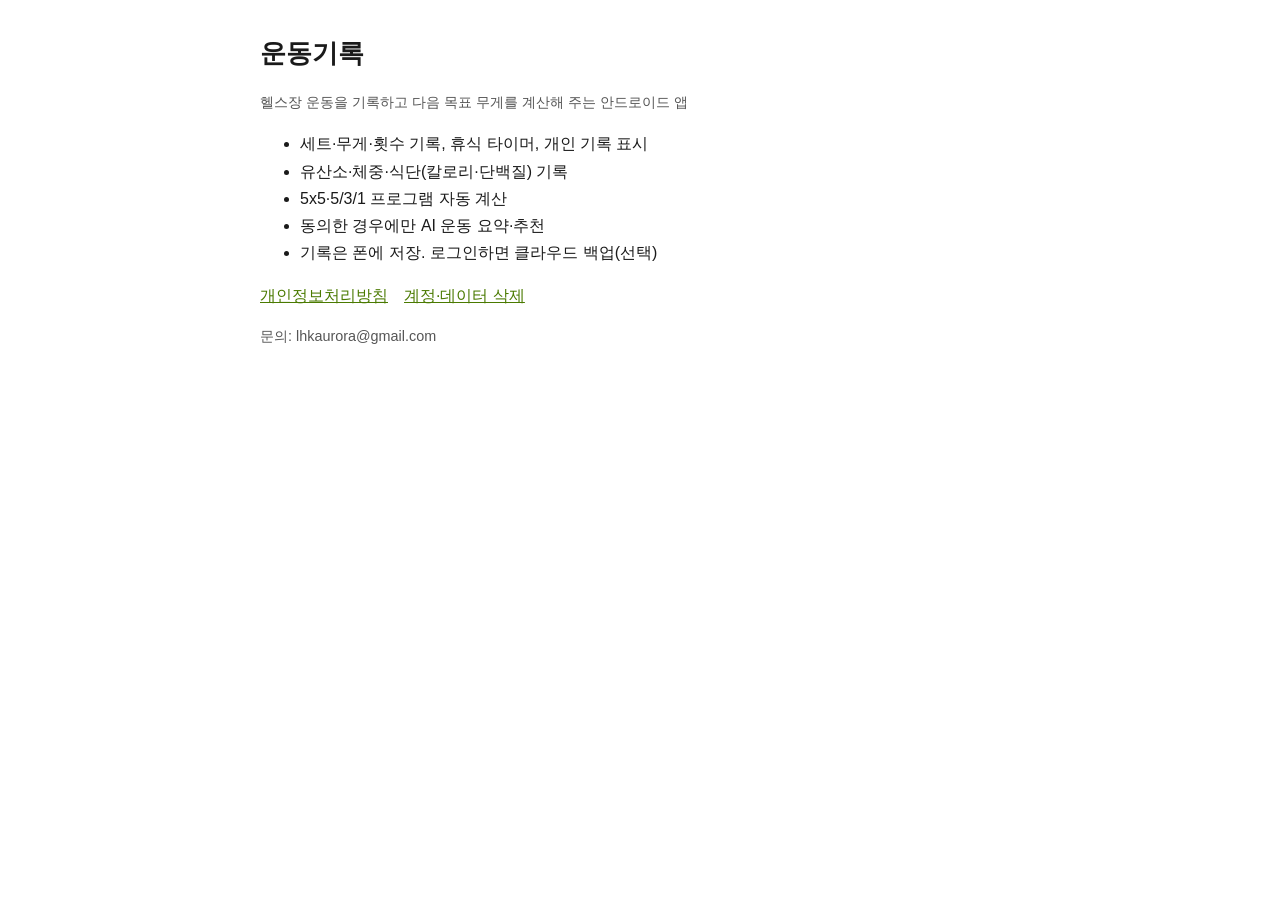
==== index.html @ 58fd96eb "운동기록 소개·개인정보처리방침·계정 삭제 안내" ====
<!doctype html><html lang="ko"><head><meta charset="utf-8"><meta name="viewport" content="width=device-width,initial-scale=1">
<title>운동기록</title><link rel="stylesheet" href="style.css"></head><body><main>
<h1>운동기록</h1>
<p class="muted">헬스장 운동을 기록하고 다음 목표 무게를 계산해 주는 안드로이드 앱</p>
<ul>
<li>세트·무게·횟수 기록, 휴식 타이머, 개인 기록 표시</li>
<li>유산소·체중·식단(칼로리·단백질) 기록</li>
<li>5x5·5/3/1 프로그램 자동 계산</li>
<li>동의한 경우에만 AI 운동 요약·추천</li>
<li>기록은 폰에 저장. 로그인하면 클라우드 백업(선택)</li>
</ul>
<nav><a href="privacy.html">개인정보처리방침</a><a href="delete-account.html">계정·데이터 삭제</a></nav>
<p class="muted">문의: lhkaurora@gmail.com</p>
</main></body></html>
---- style.css ----
:root{--bg:#fff;--fg:#1a1a1a;--muted:#555;--line:#e3e3e3;--accent:#4a7a00}
@media (prefers-color-scheme:dark){:root{--bg:#121212;--fg:#ececec;--muted:#aaa;--line:#2c2c2c;--accent:#b8e05a}}
body{margin:0;background:var(--bg);color:var(--fg);font:16px/1.7 -apple-system,"Apple SD Gothic Neo","Noto Sans KR",sans-serif}
main{max-width:760px;margin:0 auto;padding:32px 16px 64px}
h1{font-size:1.6rem;margin:0 0 4px}h2{font-size:1.15rem;margin:32px 0 8px;padding-top:16px;border-top:1px solid var(--line)}
p,li{color:var(--fg)}.muted{color:var(--muted);font-size:.9rem}
table{border-collapse:collapse;width:100%;font-size:.95rem}th,td{border:1px solid var(--line);padding:8px;text-align:left;vertical-align:top}
a{color:var(--accent)}nav a{margin-right:16px}
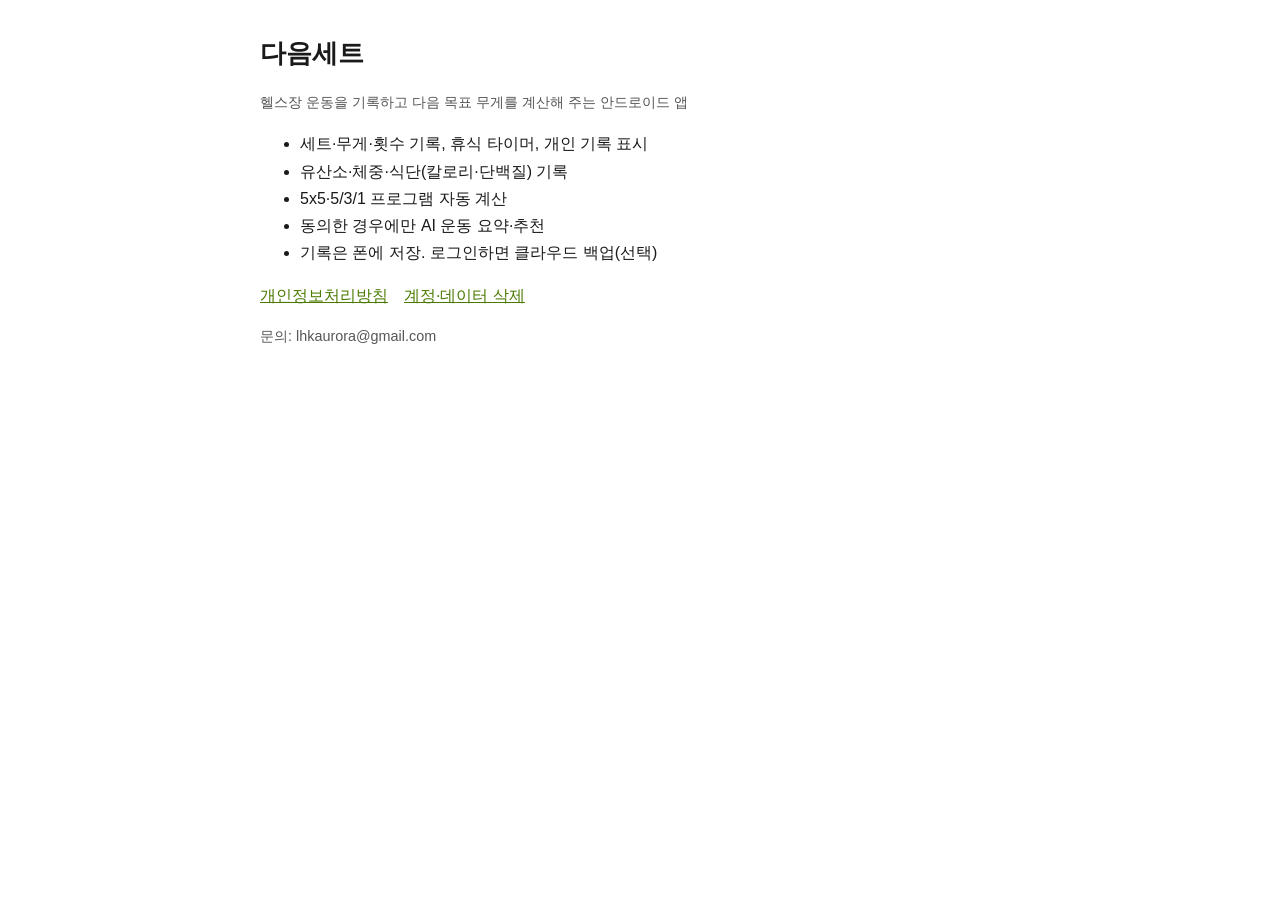
==== commit d6af489b: "앱 이름 다음세트, 음식 사진 AI 추정·붙여넣기 안내 (시행일 2026-09-27)" ====
--- a/index.html
+++ b/index.html
@@ -1,6 +1,6 @@
 <!doctype html><html lang="ko"><head><meta charset="utf-8"><meta name="viewport" content="width=device-width,initial-scale=1">
-<title>운동기록</title><link rel="stylesheet" href="style.css"></head><body><main>
-<h1>운동기록</h1>
+<title>다음세트</title><link rel="stylesheet" href="style.css"></head><body><main>
+<h1>다음세트</h1>
 <p class="muted">헬스장 운동을 기록하고 다음 목표 무게를 계산해 주는 안드로이드 앱</p>
 <ul>
 <li>세트·무게·횟수 기록, 휴식 타이머, 개인 기록 표시</li>
